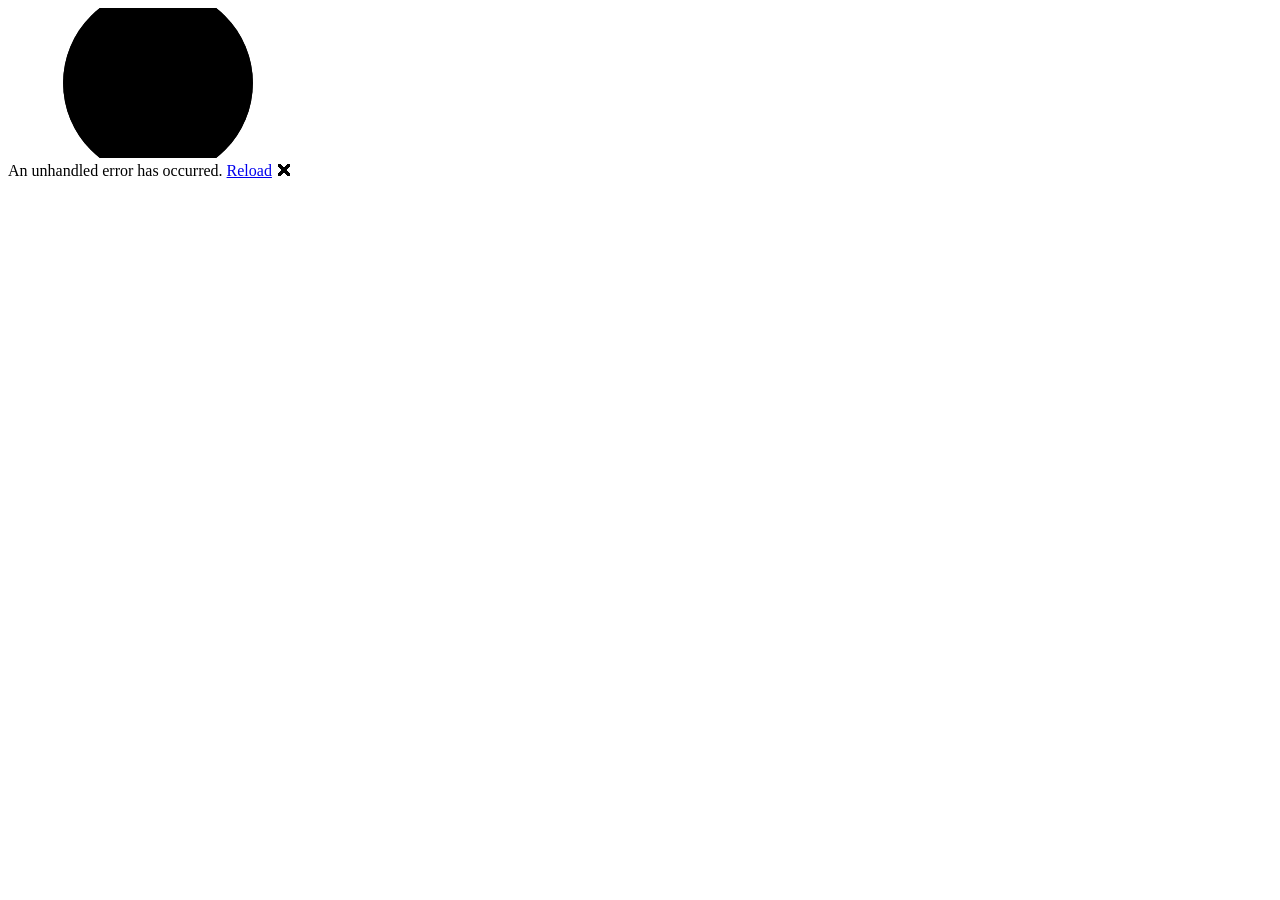
==== app.codex.tennis/wwwroot/index.html @ ae9cfd7e "renamed directory" ====
<!DOCTYPE html>
<html lang="en">

<head>
    <meta charset="utf-8" />
    <meta name="viewport" content="width=device-width, initial-scale=1.0" />
    <title>app.codex.tennis</title>
    <base href="/" />
    <link rel="preload" id="webassembly" />
    <link rel="stylesheet" href="lib/bootstrap/dist/css/bootstrap.min.css" />
    <link rel="stylesheet" href="css/app.css" />
    <link rel="icon" type="image/png" href="favicon.png" />
    <link href="app.codex.tennis.styles.css" rel="stylesheet" />
    <script type="importmap"></script>
</head>

<body>
    <div id="app">
        <svg class="loading-progress">
            <circle r="40%" cx="50%" cy="50%" />
            <circle r="40%" cx="50%" cy="50%" />
        </svg>
        <div class="loading-progress-text"></div>
    </div>

    <div id="blazor-error-ui">
        An unhandled error has occurred.
        <a href="." class="reload">Reload</a>
        <span class="dismiss">🗙</span>
    </div>
    <script src="_framework/blazor.webassembly#[.{fingerprint}].js"></script>
</body>

</html>
---- app.codex.tennis/wwwroot/css/app.css ----
html, body {
    font-family: 'Helvetica Neue', Helvetica, Arial, sans-serif;
}

h1:focus {
    outline: none;
}

a, .btn-link {
    color: #0071c1;
}

.btn-primary {
    color: #fff;
    background-color: #1b6ec2;
    border-color: #1861ac;
}

.btn:focus, .btn:active:focus, .btn-link.nav-link:focus, .form-control:focus, .form-check-input:focus {
  box-shadow: 0 0 0 0.1rem white, 0 0 0 0.25rem #258cfb;
}

.content {
    padding-top: 1.1rem;
}

.valid.modified:not([type=checkbox]) {
    outline: 1px solid #26b050;
}

.invalid {
    outline: 1px solid red;
}

.validation-message {
    color: red;
}

#blazor-error-ui {
    color-scheme: light only;
    background: lightyellow;
    bottom: 0;
    box-shadow: 0 -1px 2px rgba(0, 0, 0, 0.2);
    box-sizing: border-box;
    display: none;
    left: 0;
    padding: 0.6rem 1.25rem 0.7rem 1.25rem;
    position: fixed;
    width: 100%;
    z-index: 1000;
}

    #blazor-error-ui .dismiss {
        cursor: pointer;
        position: absolute;
        right: 0.75rem;
        top: 0.5rem;
    }

.blazor-error-boundary {
    background: url([data-uri]) no-repeat 1rem/1.8rem, #b32121;
    padding: 1rem 1rem 1rem 3.7rem;
    color: white;
}

    .blazor-error-boundary::after {
        content: "An error has occurred."
    }

.loading-progress {
    position: absolute;
    display: block;
    width: 8rem;
    height: 8rem;
    inset: 20vh 0 auto 0;
    margin: 0 auto 0 auto;
}

    .loading-progress circle {
        fill: none;
        stroke: #e0e0e0;
        stroke-width: 0.6rem;
        transform-origin: 50% 50%;
        transform: rotate(-90deg);
    }

        .loading-progress circle:last-child {
            stroke: #1b6ec2;
            stroke-dasharray: calc(3.141 * var(--blazor-load-percentage, 0%) * 0.8), 500%;
            transition: stroke-dasharray 0.05s ease-in-out;
        }

.loading-progress-text {
    position: absolute;
    text-align: center;
    font-weight: bold;
    inset: calc(20vh + 3.25rem) 0 auto 0.2rem;
}

    .loading-progress-text:after {
        content: var(--blazor-load-percentage-text, "Loading");
    }

code {
    color: #c02d76;
}

.form-floating > .form-control-plaintext::placeholder, .form-floating > .form-control::placeholder {
    color: var(--bs-secondary-color);
    text-align: end;
}

.form-floating > .form-control-plaintext:focus::placeholder, .form-floating > .form-control:focus::placeholder {
    text-align: start;
}
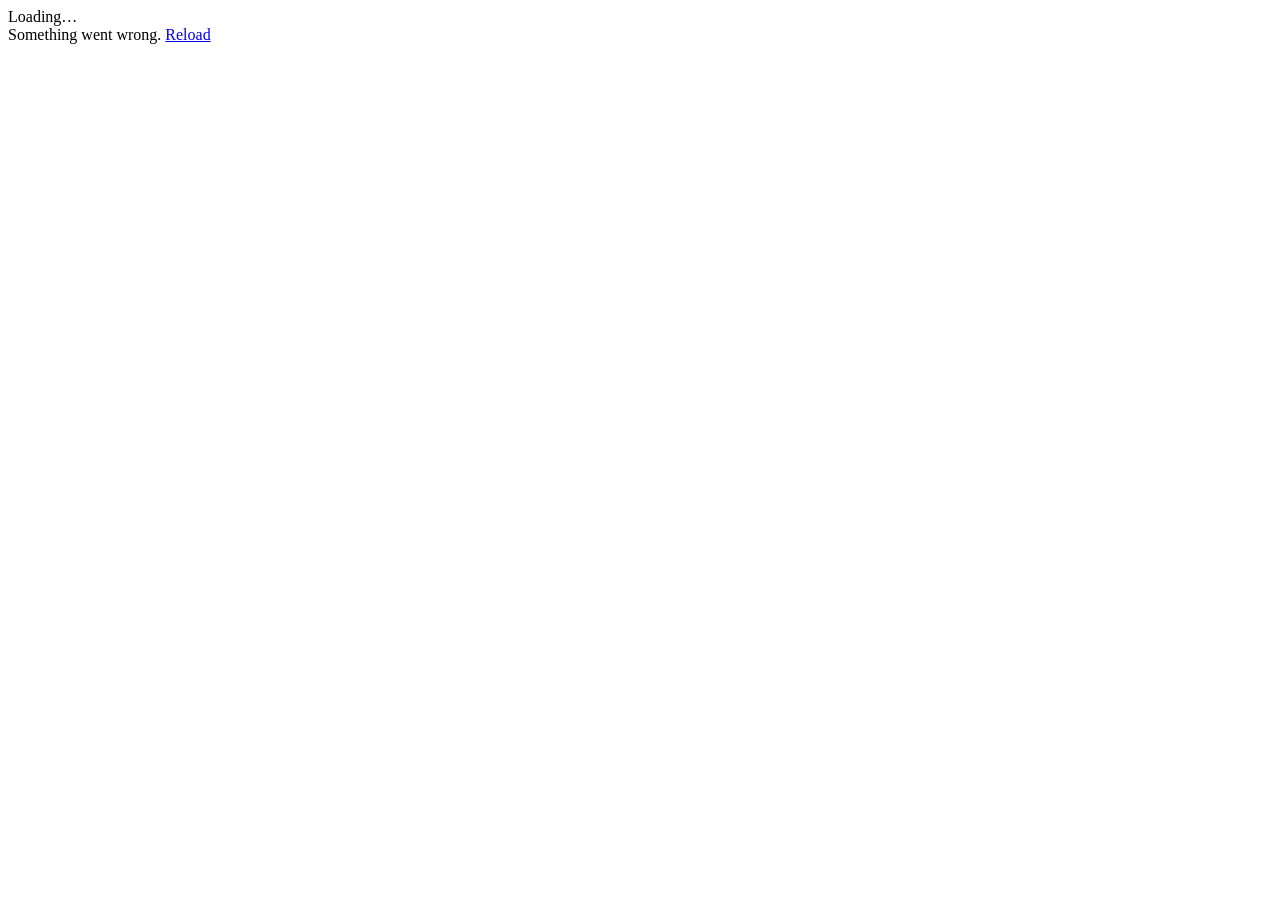
==== commit c1a01be0: "Implement Task 1 offline PWA foundation" ====
--- a/app.codex.tennis/wwwroot/index.html
+++ b/app.codex.tennis/wwwroot/index.html
@@ -1,34 +1,41 @@
-<!DOCTYPE html>
-<html lang="en">
-
-<head>
-    <meta charset="utf-8" />
-    <meta name="viewport" content="width=device-width, initial-scale=1.0" />
-    <title>app.codex.tennis</title>
-    <base href="/" />
-    <link rel="preload" id="webassembly" />
-    <link rel="stylesheet" href="lib/bootstrap/dist/css/bootstrap.min.css" />
-    <link rel="stylesheet" href="css/app.css" />
-    <link rel="icon" type="image/png" href="favicon.png" />
-    <link href="app.codex.tennis.styles.css" rel="stylesheet" />
-    <script type="importmap"></script>
-</head>
-
-<body>
-    <div id="app">
-        <svg class="loading-progress">
-            <circle r="40%" cx="50%" cy="50%" />
-            <circle r="40%" cx="50%" cy="50%" />
-        </svg>
-        <div class="loading-progress-text"></div>
-    </div>
-
-    <div id="blazor-error-ui">
-        An unhandled error has occurred.
-        <a href="." class="reload">Reload</a>
-        <span class="dismiss">🗙</span>
-    </div>
-    <script src="_framework/blazor.webassembly#[.{fingerprint}].js"></script>
-</body>
-
-</html>
+<!DOCTYPE html>
+<html lang="en">
+<head>
+    <meta charset="utf-8" />
+    <meta name="viewport" content="width=device-width, initial-scale=1.0, viewport-fit=cover" />
+    <meta name="theme-color" content="#216144" />
+    <meta name="apple-mobile-web-app-capable" content="yes" />
+    <meta name="apple-mobile-web-app-status-bar-style" content="default" />
+    <meta name="apple-mobile-web-app-title" content="Tennis" />
+    <title>Social Tennis</title>
+    <base href="/" />
+    <script src="theme.js"></script>
+    <link rel="manifest" href="manifest.webmanifest" />
+    <link rel="apple-touch-icon" href="icons/tennis-180.png" />
+    <link rel="icon" type="image/png" href="icons/tennis-192.png" />
+    <link rel="preload" id="webassembly" />
+    <link rel="stylesheet" href="css/app.css" />
+    <link href="app.codex.tennis.styles.css" rel="stylesheet" />
+    <script type="importmap"></script>
+</head>
+<body>
+    <div id="app"><div class="loading" role="status">Loading…</div></div>
+    <div id="blazor-error-ui" role="alert">Something went wrong. <a href=".">Reload</a></div>
+    <script src="_framework/blazor.webassembly#[.{fingerprint}].js"></script>
+    <script>
+        if ('serviceWorker' in navigator) {
+            const alreadyControlled = Boolean(navigator.serviceWorker.controller);
+            let refreshing = false;
+            navigator.serviceWorker.addEventListener('controllerchange', () => {
+                if (alreadyControlled && !refreshing) {
+                    refreshing = true;
+                    location.reload();
+                }
+            });
+            navigator.serviceWorker.register('service-worker.js', { updateViaCache: 'none' })
+                .then(registration => registration.update().catch(() => { /* Offline updates can wait. */ }))
+                .catch(console.error);
+        }
+    </script>
+</body>
+</html>
--- a/app.codex.tennis/wwwroot/css/app.css
+++ b/app.codex.tennis/wwwroot/css/app.css
@@ -1,115 +1,20 @@
-html, body {
-    font-family: 'Helvetica Neue', Helvetica, Arial, sans-serif;
-}
-
-h1:focus {
-    outline: none;
-}
-
-a, .btn-link {
-    color: #0071c1;
-}
-
-.btn-primary {
-    color: #fff;
-    background-color: #1b6ec2;
-    border-color: #1861ac;
-}
-
-.btn:focus, .btn:active:focus, .btn-link.nav-link:focus, .form-control:focus, .form-check-input:focus {
-  box-shadow: 0 0 0 0.1rem white, 0 0 0 0.25rem #258cfb;
-}
-
-.content {
-    padding-top: 1.1rem;
-}
-
-.valid.modified:not([type=checkbox]) {
-    outline: 1px solid #26b050;
-}
-
-.invalid {
-    outline: 1px solid red;
-}
-
-.validation-message {
-    color: red;
-}
-
-#blazor-error-ui {
-    color-scheme: light only;
-    background: lightyellow;
-    bottom: 0;
-    box-shadow: 0 -1px 2px rgba(0, 0, 0, 0.2);
-    box-sizing: border-box;
-    display: none;
-    left: 0;
-    padding: 0.6rem 1.25rem 0.7rem 1.25rem;
-    position: fixed;
-    width: 100%;
-    z-index: 1000;
-}
-
-    #blazor-error-ui .dismiss {
-        cursor: pointer;
-        position: absolute;
-        right: 0.75rem;
-        top: 0.5rem;
-    }
-
-.blazor-error-boundary {
-    background: url([data-uri]) no-repeat 1rem/1.8rem, #b32121;
-    padding: 1rem 1rem 1rem 3.7rem;
-    color: white;
-}
-
-    .blazor-error-boundary::after {
-        content: "An error has occurred."
-    }
-
-.loading-progress {
-    position: absolute;
-    display: block;
-    width: 8rem;
-    height: 8rem;
-    inset: 20vh 0 auto 0;
-    margin: 0 auto 0 auto;
-}
-
-    .loading-progress circle {
-        fill: none;
-        stroke: #e0e0e0;
-        stroke-width: 0.6rem;
-        transform-origin: 50% 50%;
-        transform: rotate(-90deg);
-    }
-
-        .loading-progress circle:last-child {
-            stroke: #1b6ec2;
-            stroke-dasharray: calc(3.141 * var(--blazor-load-percentage, 0%) * 0.8), 500%;
-            transition: stroke-dasharray 0.05s ease-in-out;
-        }
-
-.loading-progress-text {
-    position: absolute;
-    text-align: center;
-    font-weight: bold;
-    inset: calc(20vh + 3.25rem) 0 auto 0.2rem;
-}
-
-    .loading-progress-text:after {
-        content: var(--blazor-load-percentage-text, "Loading");
-    }
-
-code {
-    color: #c02d76;
-}
-
-.form-floating > .form-control-plaintext::placeholder, .form-floating > .form-control::placeholder {
-    color: var(--bs-secondary-color);
-    text-align: end;
-}
-
-.form-floating > .form-control-plaintext:focus::placeholder, .form-floating > .form-control:focus::placeholder {
-    text-align: start;
-}+:root { color-scheme: light; --background: #f4f6f2; --surface: #fff; --text: #192c27; --muted: #52645c; --border: #d8e0d9; --accent: #216144; --highlight: #e7f1e8; }
+:root[data-theme="Dark"] { color-scheme: dark; --background: #111b17; --surface: #1b2922; --text: #edf4eb; --muted: #b4c8ba; --border: #3a4b40; --accent: #b9e799; --highlight: #293e2e; }
+* { box-sizing: border-box; }
+body { margin: 0; background: var(--background); color: var(--text); font: 1rem/1.6 system-ui, sans-serif; overflow-wrap: anywhere; }
+h1 { font-size: 2.2rem; line-height: 1.2; margin: .35rem 0; letter-spacing: -.04em; }
+h2 { font-size: 1.2rem; line-height: 1.4; }
+p { margin: .65rem 0; }
+.eyebrow { font-size: .7rem; font-weight: 700; letter-spacing: .15em; color: var(--muted); }
+.card { background: var(--surface); border: 1px solid var(--border); border-radius: 1.1rem; padding: 1.4rem; margin-bottom: 1rem; }
+a { color: var(--accent); }
+label { display: block; font-weight: 600; margin-top: 1.5rem; }
+select, button { font: inherit; color: var(--text); background: var(--surface); border: 1px solid var(--border); border-radius: .5rem; min-height: 44px; padding: .5rem .75rem; }
+select { width: 100%; margin-top: .4rem; }
+:focus-visible { outline: 3px solid var(--accent); outline-offset: 3px; }
+h1:focus { outline: none; }
+.skip-link { position: fixed; top: -10rem; left: 1rem; z-index: 20; background: var(--surface); padding: .75rem; }
+.skip-link:focus { top: 1rem; }
+.loading { min-height: 100svh; display: grid; place-items: center; }
+#blazor-error-ui { display: none; position: fixed; top: 0; left: 0; right: 0; padding: 1rem; background: var(--surface); z-index: 30; }
+ol { padding-left: 1.25rem; }
